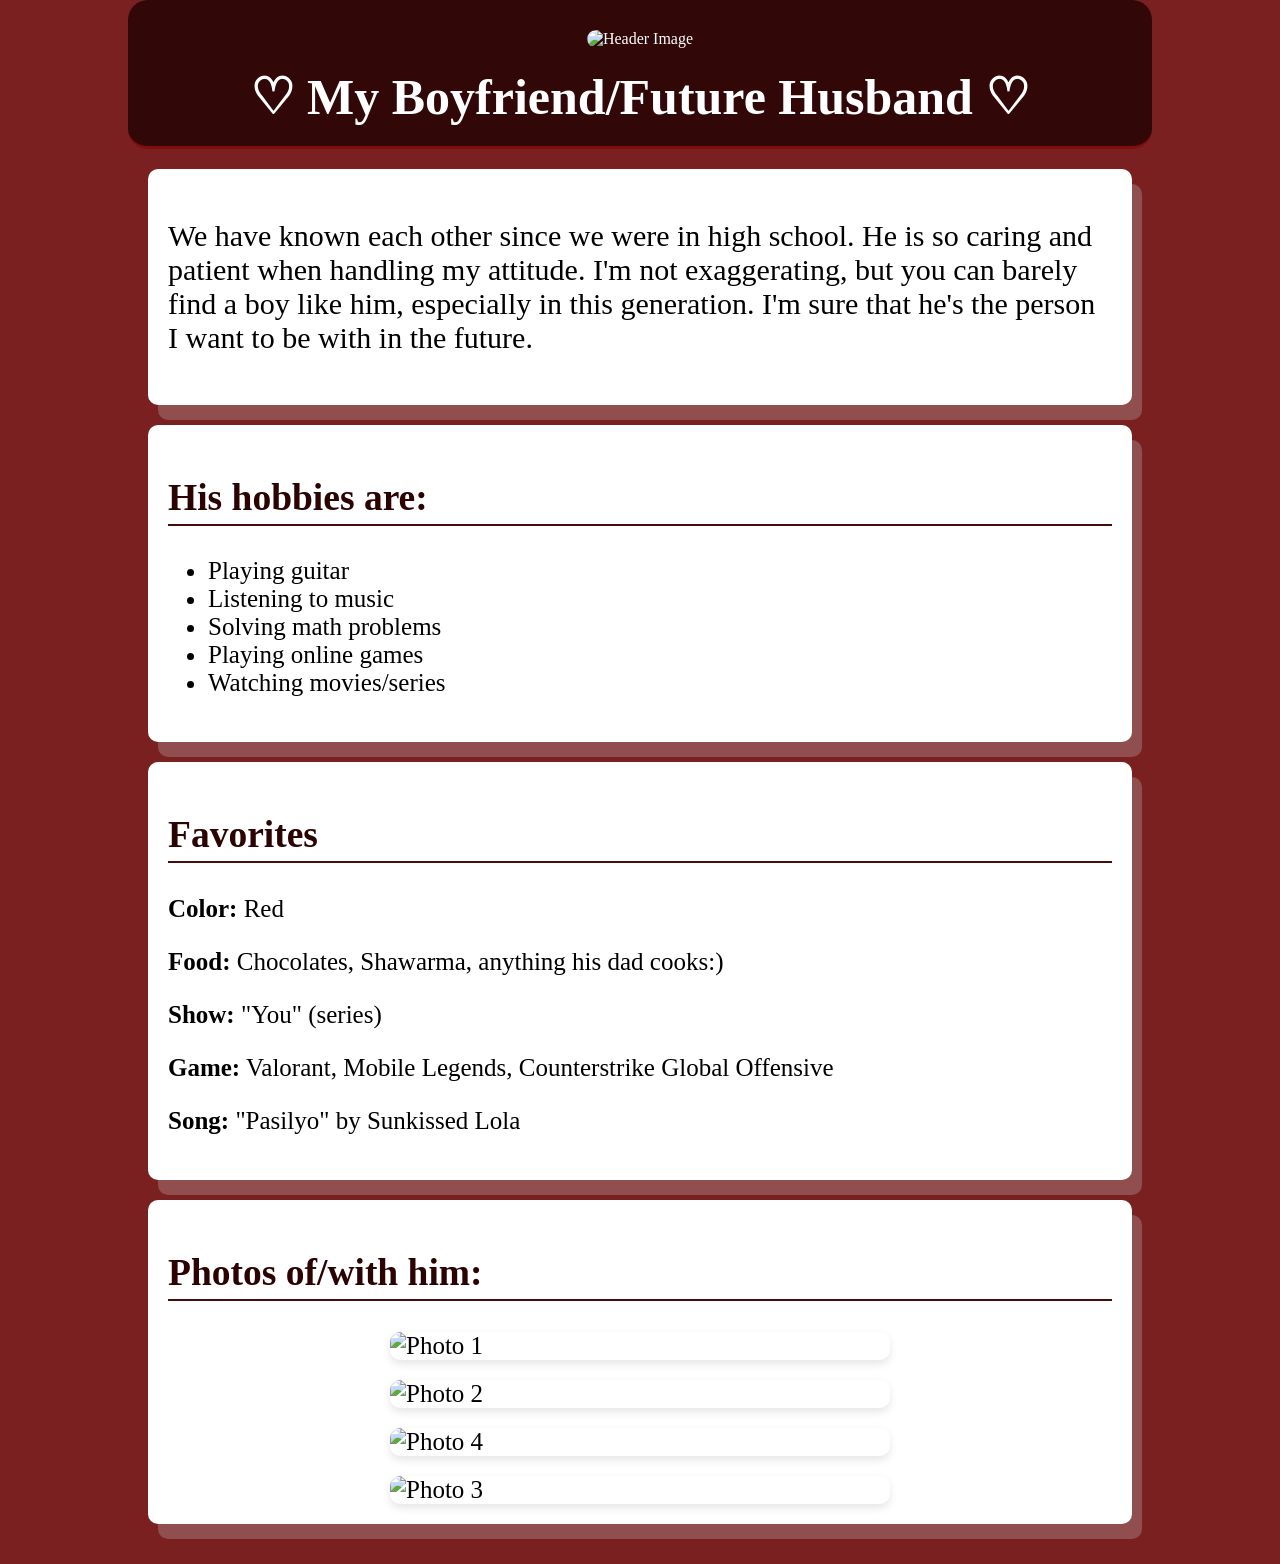
==== FA5/mark_external.html @ 59569fa9 "06/12/24 mark_external" ====
<!DOCTYPE html>
<html lang="en">
<head>
    <meta charset="UTF-8">
    <meta name="viewport" content="width=device-width, initial-scale=1.0">
    <title>Webpage for Mark</title>
    <link rel="stylesheet" href="mark_external.css">
</head>
<body>
    <div class="container">
        <header>
            <img src="https://tinyurl.com/mry59889" alt="Header Image" class="header-img">
            <h1>♡ My Boyfriend/Future Husband ♡</h1>
        </header>
        <section class="introduction">
            <p> We have known each other since we were in high school. 
                He is so caring and patient when handling my attitude. 
                I'm not exaggerating, but you can barely find a boy like him, 
                especially in this generation. I'm sure that he's the person I want to be with in the future.</p>
        </section>
        <section class="hobbies">
            <h2>His hobbies are:</h2>
            <ul>
                <li>Playing guitar</li>
                <li>Listening to music</li>
                <li>Solving math problems</li>
                <li>Playing online games</li>
                <li>Watching movies/series</li>
            </ul>
        </section>
        <section class="favorites">
            <h2>Favorites</h2>
            <p><strong>Color:</strong> Red</p>
            <p><strong>Food:</strong> Chocolates, Shawarma, anything his dad cooks:)</p>
            <p><strong>Show:</strong> "You" (series)</p>
            <p><strong>Game:</strong> Valorant, Mobile Legends, Counterstrike Global Offensive</p>
            <p><strong>Song:</strong> "Pasilyo" by Sunkissed Lola</p>
        </section>
        <section class="gallery">
            <h2>Photos of/with him:</h2>
            <div class="photo-scatter">
                <img src="https://tinyurl.com/38awb828" alt="Photo 1" class="photo">
                <img src="https://tinyurl.com/2v35j9ac" alt="Photo 2" class="photo">
                <img src="https://tinyurl.com/2p96bbjx" alt="Photo 4" class="photo">
                <img src="https://tinyurl.com/mt4nn8ze" alt="Photo 3" class="photo">
                
            </div>
        </section>
</body>
</html>
---- FA5/mark_external.css ----
body {
    font-family:Cambria, Cochin, Georgia, Times, 'Times New Roman', serif;
    background-color: #7a2020;
    margin: 0;
    padding: 0;
}

.container {
    width: 80%;
    margin: auto;
    overflow: hidden;
    padding-bottom: 20px; 
}

header img.header-img {
    width: 700px;
    height: 500px;
    border-radius: 30px;
}

header {
    background: #320707;
    border-radius: 20px;
    color: #fff;
    padding-top: 30px;
    min-height: 70px;
    border-bottom: #810d0d 3px solid;
    text-align: center;
    position: relative;
}

header h1 {
    margin: 0;
    font-size: 50px;
    padding: 20px 0;
}

.introduction {
    background: #fff;
    font-size: 30px ;
    padding: 20px;
    margin-top: 10px;
    border-radius: 10px;
    box-shadow: 10px 15px rgb(145, 78, 78);
    margin: 20px;
    padding: 20px;
    overflow: hidden;
}
.hobbies, .favorites, .gallery {
    background: #fff;
    font-size: 25px ;
    padding: 20px;
    margin-top: 10px;
    border-radius: 10px;
    box-shadow: 10px 15px rgb(145, 78, 78);
    margin: 20px;
    padding: 20px;
    overflow: hidden;
}

h2 {
    color: #2b0303;
    border-bottom: 2px solid #470d0d;
    padding-bottom: 5px;
}


.photo-scatter {
    display: flex;
    flex-wrap: wrap;
    gap: 20px;
    justify-content: space-around;
    margin-top: 20px;
}

.photo-scatter img {
    width: 500px;
    height: auto;
    border-radius: 10px;
    box-shadow: 0 4px 8px rgba(0, 0, 0, 0.1);
    transition: transform 0.5s;
}

.photo-scatter img:hover {
    transform: scale(1.05);
}
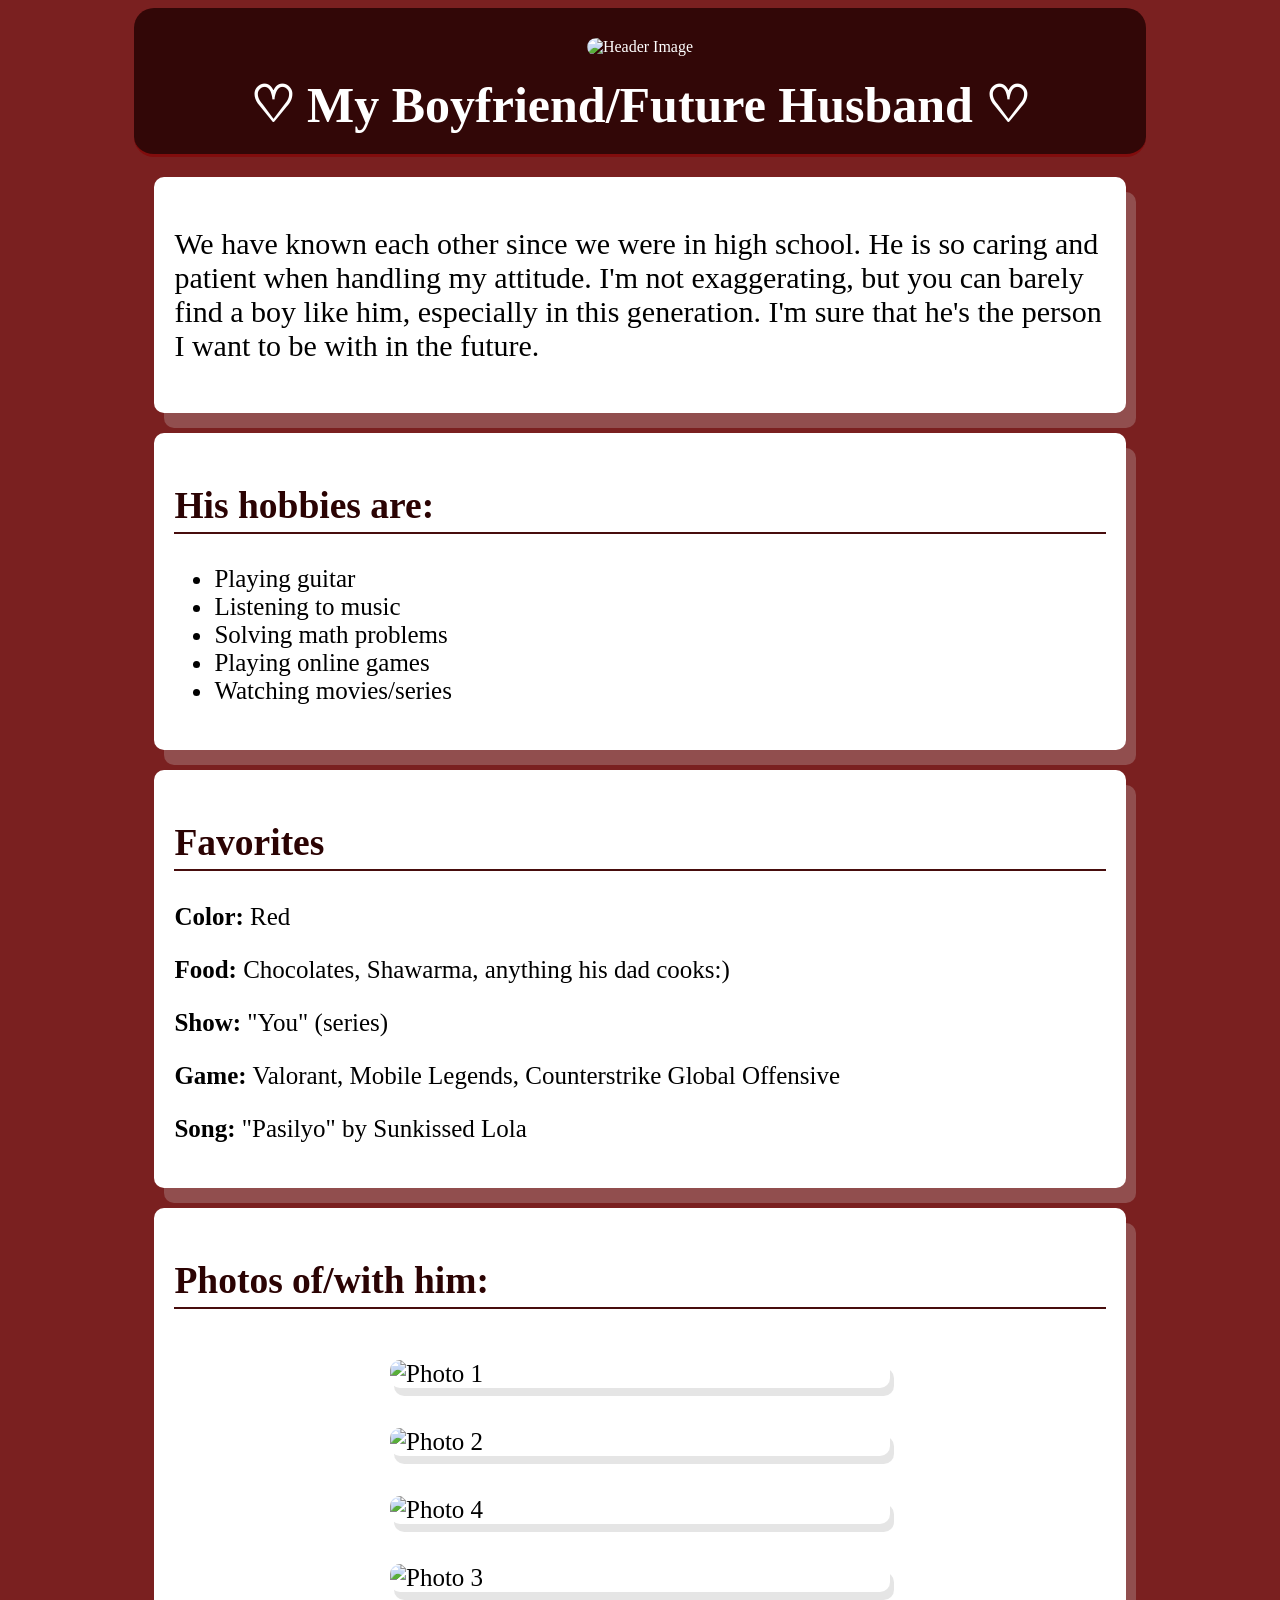
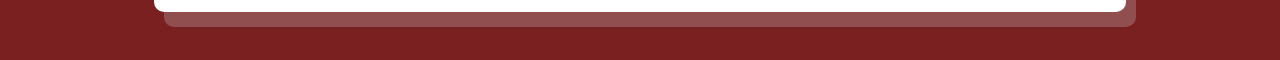
==== commit ae389ea2: "06/14/24 homepage" ====
--- a/FA5/mark_external.html
+++ b/FA5/mark_external.html
@@ -38,7 +38,7 @@
         </section>
         <section class="gallery">
             <h2>Photos of/with him:</h2>
-            <div class="photo-scatter">
+            <div class="photo">
                 <img src="https://tinyurl.com/38awb828" alt="Photo 1" class="photo">
                 <img src="https://tinyurl.com/2v35j9ac" alt="Photo 2" class="photo">
                 <img src="https://tinyurl.com/2p96bbjx" alt="Photo 4" class="photo">
--- a/FA5/mark_external.css
+++ b/FA5/mark_external.css
@@ -1,8 +1,6 @@
 body {
     font-family:Cambria, Cochin, Georgia, Times, 'Times New Roman', serif;
     background-color: #7a2020;
-    margin: 0;
-    padding: 0;
 }
 
 .container {
@@ -32,7 +30,7 @@
 header h1 {
     margin: 0;
     font-size: 50px;
-    padding: 20px 0;
+    padding: 20px;
 }
 
 .introduction {
@@ -65,7 +63,7 @@
 }
 
 
-.photo-scatter {
+.photo {
     display: flex;
     flex-wrap: wrap;
     gap: 20px;
@@ -73,15 +71,15 @@
     margin-top: 20px;
 }
 
-.photo-scatter img {
+.photo img {
     width: 500px;
     height: auto;
     border-radius: 10px;
-    box-shadow: 0 4px 8px rgba(0, 0, 0, 0.1);
+    box-shadow: 4px 8px rgba(0, 0, 0, 0.1);
     transition: transform 0.5s;
 }
 
-.photo-scatter img:hover {
+.photo img:hover {
     transform: scale(1.05);
 }
 
